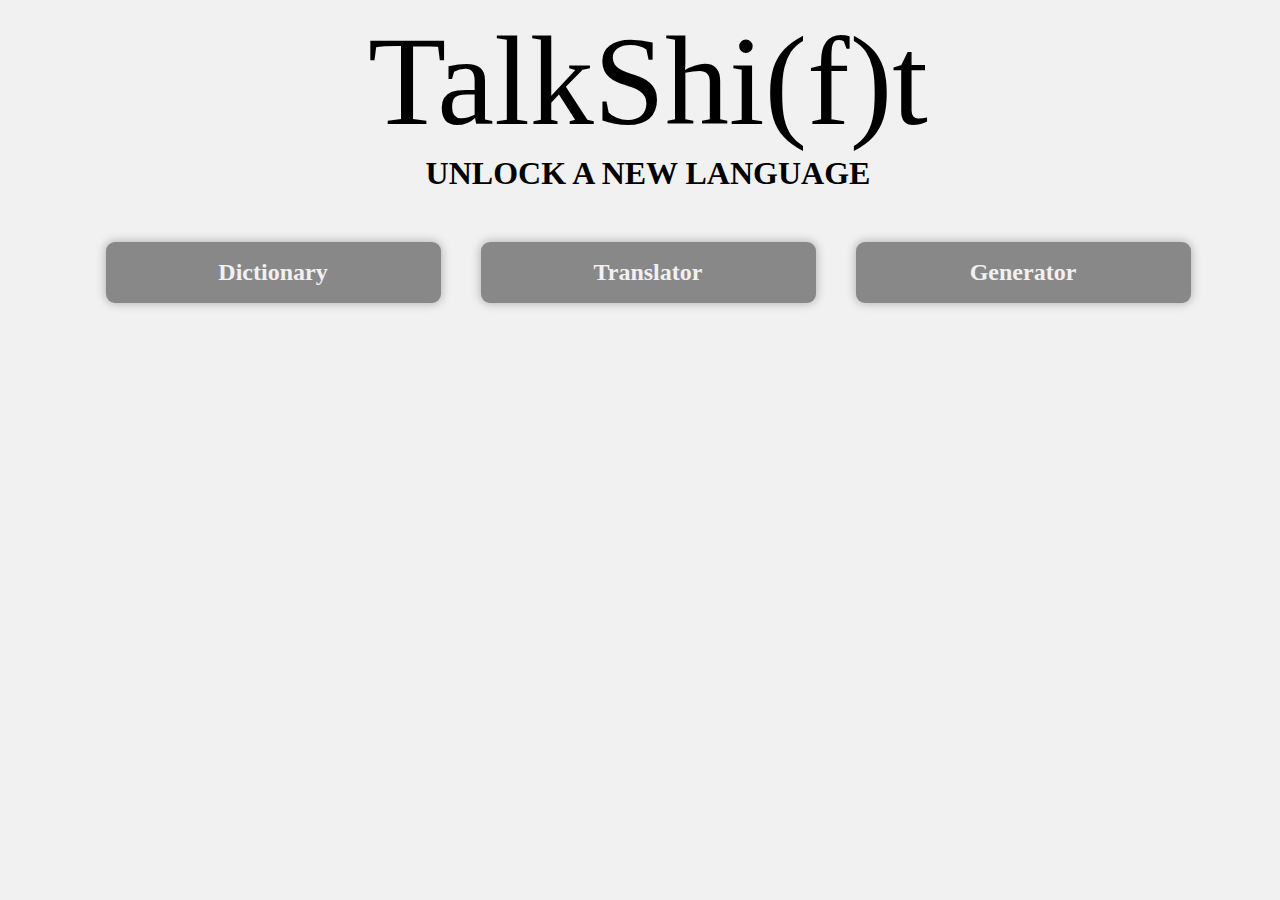
==== templates/index.html @ 4771dcd8 "Fix project structure and add Procfile" ====
<!DOCTYPE html>
<html lang="en">
<head>
    <meta charset="UTF-8">
    <meta name="viewport" content="width=device-width, initial-scale=1.0">
    <title>TalkShift</title>
    <link rel="stylesheet" href="{{ url_for('static', filename='styles.css') }}">
</head>
<body style="background: #F1F1F1;">
    <div style="width: 1280px; height: 832px; margin: auto;">
        <div style="width: 878px; margin: auto; text-align: center; color: black; font-size: 128px; font-family: Inter; font-weight: 500;">TalkShi(f)t</div>
        <div style="width: 649px; margin: auto; text-align: center; color: black; font-size: 32px; font-family: Inter; font-weight: 700;">UNLOCK A NEW LANGUAGE</div>
        <div style="display: flex; justify-content: center; margin-top: 50px;">
            <a href="/dictionary" style="width: 335px; height: 61px; margin: 0 20px; background: #888888; box-shadow: 0px 0px 10px 1px rgba(0, 0, 0, 0.25); border-radius: 9px; display: flex; align-items: center; justify-content: center; text-decoration: none; color: #F1F1F1; font-size: 24px; font-family: Inter; font-weight: 700;">Dictionary</a>
            <a href="/translator" style="width: 335px; height: 61px; margin: 0 20px; background: #888888; box-shadow: 0px 0px 10px 1px rgba(0, 0, 0, 0.25); border-radius: 9px; display: flex; align-items: center; justify-content: center; text-decoration: none; color: #F1F1F1; font-size: 24px; font-family: Inter; font-weight: 700;">Translator</a>
            <a href="/generator" style="width: 335px; height: 61px; margin: 0 20px; background: #888888; box-shadow: 0px 0px 10px 1px rgba(0, 0, 0, 0.25); border-radius: 9px; display: flex; align-items: center; justify-content: center; text-decoration: none; color: #F1F1F1; font-size: 24px; font-family: Inter; font-weight: 700;">Generator</a>
        </div>
    </div>
</body>
</html>
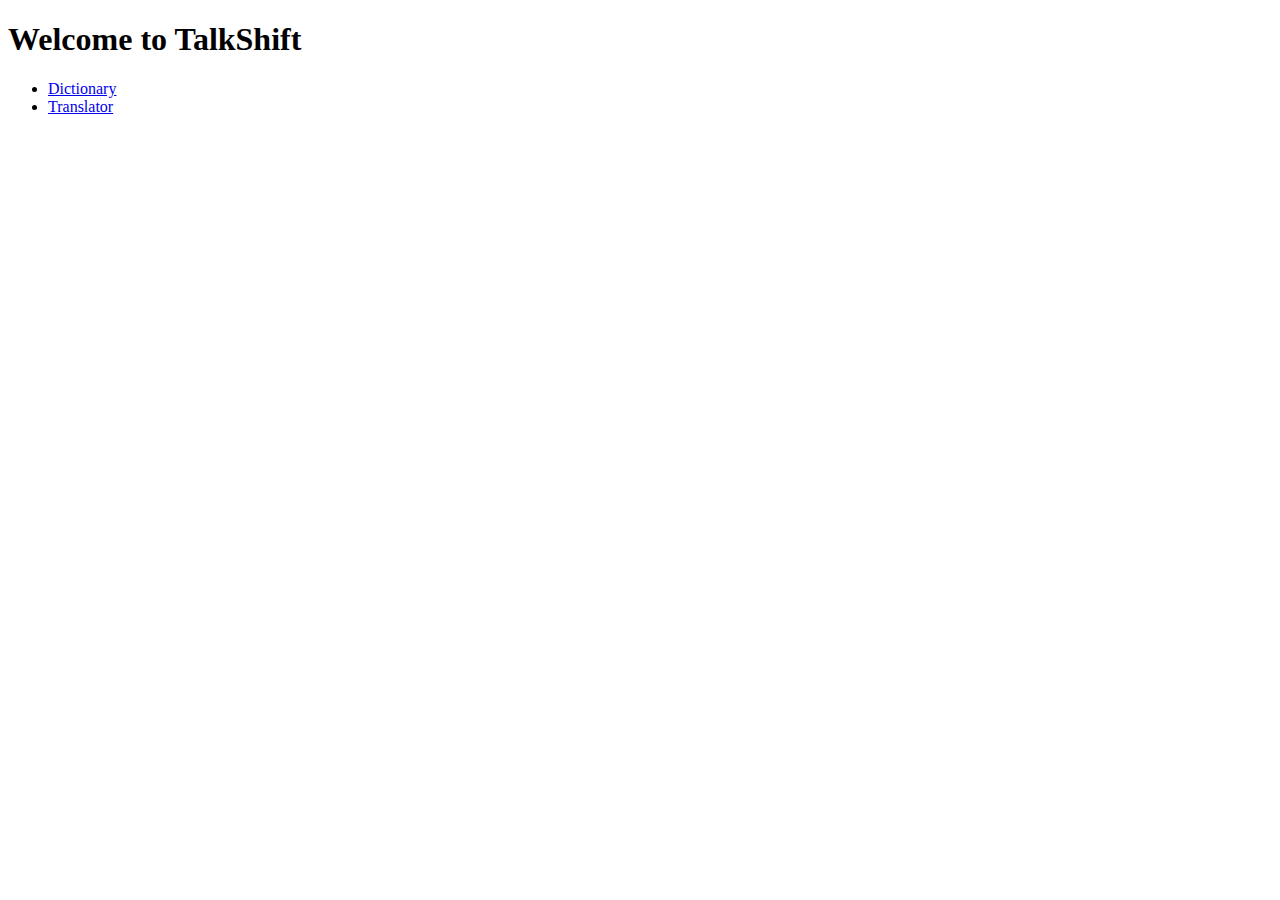
==== commit 71ae189c: "Initial commit with full project" ====
--- a/templates/index.html
+++ b/templates/index.html
@@ -4,17 +4,12 @@
     <meta charset="UTF-8">
     <meta name="viewport" content="width=device-width, initial-scale=1.0">
     <title>TalkShift</title>
-    <link rel="stylesheet" href="{{ url_for('static', filename='styles.css') }}">
 </head>
-<body style="background: #F1F1F1;">
-    <div style="width: 1280px; height: 832px; margin: auto;">
-        <div style="width: 878px; margin: auto; text-align: center; color: black; font-size: 128px; font-family: Inter; font-weight: 500;">TalkShi(f)t</div>
-        <div style="width: 649px; margin: auto; text-align: center; color: black; font-size: 32px; font-family: Inter; font-weight: 700;">UNLOCK A NEW LANGUAGE</div>
-        <div style="display: flex; justify-content: center; margin-top: 50px;">
-            <a href="/dictionary" style="width: 335px; height: 61px; margin: 0 20px; background: #888888; box-shadow: 0px 0px 10px 1px rgba(0, 0, 0, 0.25); border-radius: 9px; display: flex; align-items: center; justify-content: center; text-decoration: none; color: #F1F1F1; font-size: 24px; font-family: Inter; font-weight: 700;">Dictionary</a>
-            <a href="/translator" style="width: 335px; height: 61px; margin: 0 20px; background: #888888; box-shadow: 0px 0px 10px 1px rgba(0, 0, 0, 0.25); border-radius: 9px; display: flex; align-items: center; justify-content: center; text-decoration: none; color: #F1F1F1; font-size: 24px; font-family: Inter; font-weight: 700;">Translator</a>
-            <a href="/generator" style="width: 335px; height: 61px; margin: 0 20px; background: #888888; box-shadow: 0px 0px 10px 1px rgba(0, 0, 0, 0.25); border-radius: 9px; display: flex; align-items: center; justify-content: center; text-decoration: none; color: #F1F1F1; font-size: 24px; font-family: Inter; font-weight: 700;">Generator</a>
-        </div>
-    </div>
+<body>
+    <h1>Welcome to TalkShift</h1>
+    <ul>
+        <li><a href="/dictionary">Dictionary</a></li>
+        <li><a href="/translator">Translator</a></li>
+    </ul>
 </body>
 </html>
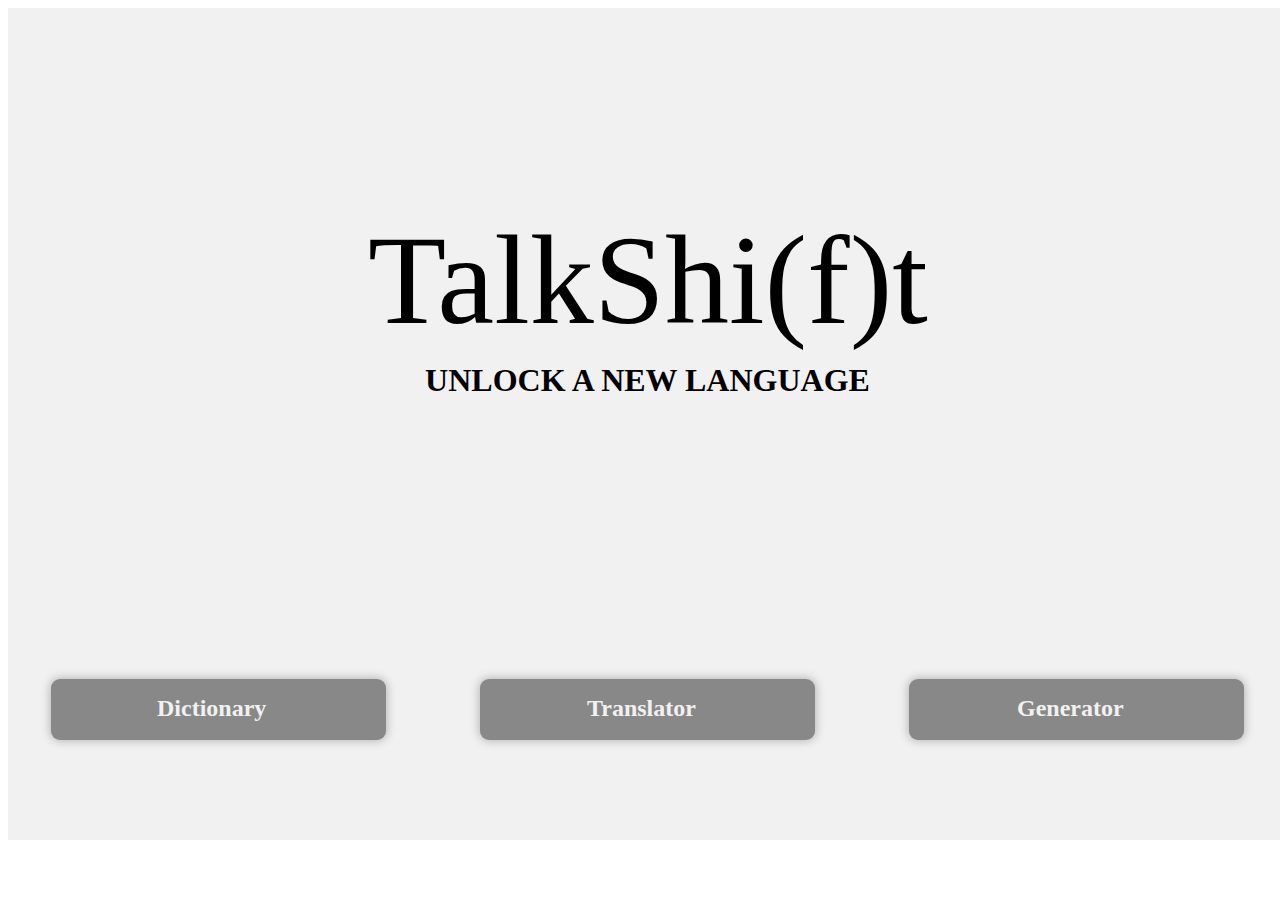
==== commit 10e8c65b: "Updated generator, translator, styles, and added generator.html" ====
--- a/templates/index.html
+++ b/templates/index.html
@@ -3,13 +3,24 @@
 <head>
     <meta charset="UTF-8">
     <meta name="viewport" content="width=device-width, initial-scale=1.0">
-    <title>TalkShift</title>
+    <title>TalkShift - Home</title>
+    <link rel="stylesheet" href="/static/styles.css">
 </head>
 <body>
-    <h1>Welcome to TalkShift</h1>
-    <ul>
-        <li><a href="/dictionary">Dictionary</a></li>
-        <li><a href="/translator">Translator</a></li>
-    </ul>
+    <div style="width: 1280px; height: 832px; position: relative; background: #F1F1F1">
+        <div style="width: 878px; left: 201px; top: 199px; position: absolute; text-align: center; color: black; font-size: 128px; font-family: Inter; font-weight: 500; word-wrap: break-word">TalkShi(f)t</div>
+        <div style="width: 649px; height: 62px; left: 315px; top: 354px; position: absolute; text-align: center; color: black; font-size: 32px; font-family: Inter; font-weight: 700; word-wrap: break-word">UNLOCK A NEW LANGUAGE</div>
+        <div style="width: 335px; height: 61px; left: 43px; top: 671px; position: absolute; background: #888888; box-shadow: 0px 0px 10px 1px rgba(0, 0, 0, 0.25); border-radius: 9px"></div>
+        <div style="width: 335px; height: 61px; left: 472px; top: 671px; position: absolute; background: #888888; box-shadow: 0px 0px 10px 1px rgba(0, 0, 0, 0.25); border-radius: 9px"></div>
+        <div style="width: 335px; height: 61px; left: 901px; top: 671px; position: absolute; background: #888888; box-shadow: 0px 0px 10px 1px rgba(0, 0, 0, 0.25); border-radius: 9px"></div>
+        <a href="/dictionary" style="left: 149px; top: 687px; position: absolute; text-align: center; color: #F1F1F1; font-size: 24px; font-family: Inter; font-weight: 700; word-wrap: break-word; text-decoration: none;">Dictionary</a>
+        <a href="/translator" style="left: 579px; top: 687px; position: absolute; text-align: center; color: #F1F1F1; font-size: 24px; font-family: Inter; font-weight: 700; word-wrap: break-word; text-decoration: none;">Translator</a>
+        <a href="/generator" style="left: 1009px; top: 687px; position: absolute; text-align: center; color: #F1F1F1; font-size: 24px; font-family: Inter; font-weight: 700; word-wrap: break-word; text-decoration: none;">Generator</a>
+    </div>
 </body>
 </html>
+
+
+
+
+
--- a/static/styles.css
+++ b/static/styles.css
@@ -0,0 +1,52 @@
+/* Title and Search Box Container */
+.title-and-search {
+    display: flex;
+    align-items: center;
+    justify-content: space-between;
+    margin-top: 20px;
+    padding: 0 20px;
+}
+
+/* Title */
+.title-and-search h2 {
+    font-size: 32px; /* Consistent with other pages */
+    font-family: 'Inter', sans-serif;
+    font-weight: 500; /* Matches other pages */
+}
+
+/* Search Box */
+#search-box {
+    width: 40%;
+    padding: 10px;
+    font-size: 16px;
+    border: 1px solid #ccc;
+    border-radius: 8px;
+    font-family: 'Inter', sans-serif; /* Ensure consistency */
+}
+<style>
+    /* Ajuste del contenedor para centrado */
+    .translate-button-container {
+        display: flex;
+        justify-content: center;
+        align-items: center;
+        margin: 20px 0;
+    }
+
+    .translate-button {
+        width: 150px;
+        height: 50px;
+        background-color: #0022FF;
+        color: white;
+        border: none;
+        border-radius: 10px;
+        font-size: 18px;
+        font-family: 'Inter', sans-serif;
+        cursor: pointer;
+        box-shadow: 0px 4px 8px rgba(0, 0, 0, 0.2);
+        transition: background-color 0.2s;
+    }
+
+    .translate-button:hover {
+        background-color: #0045FF;
+    }
+</style>
